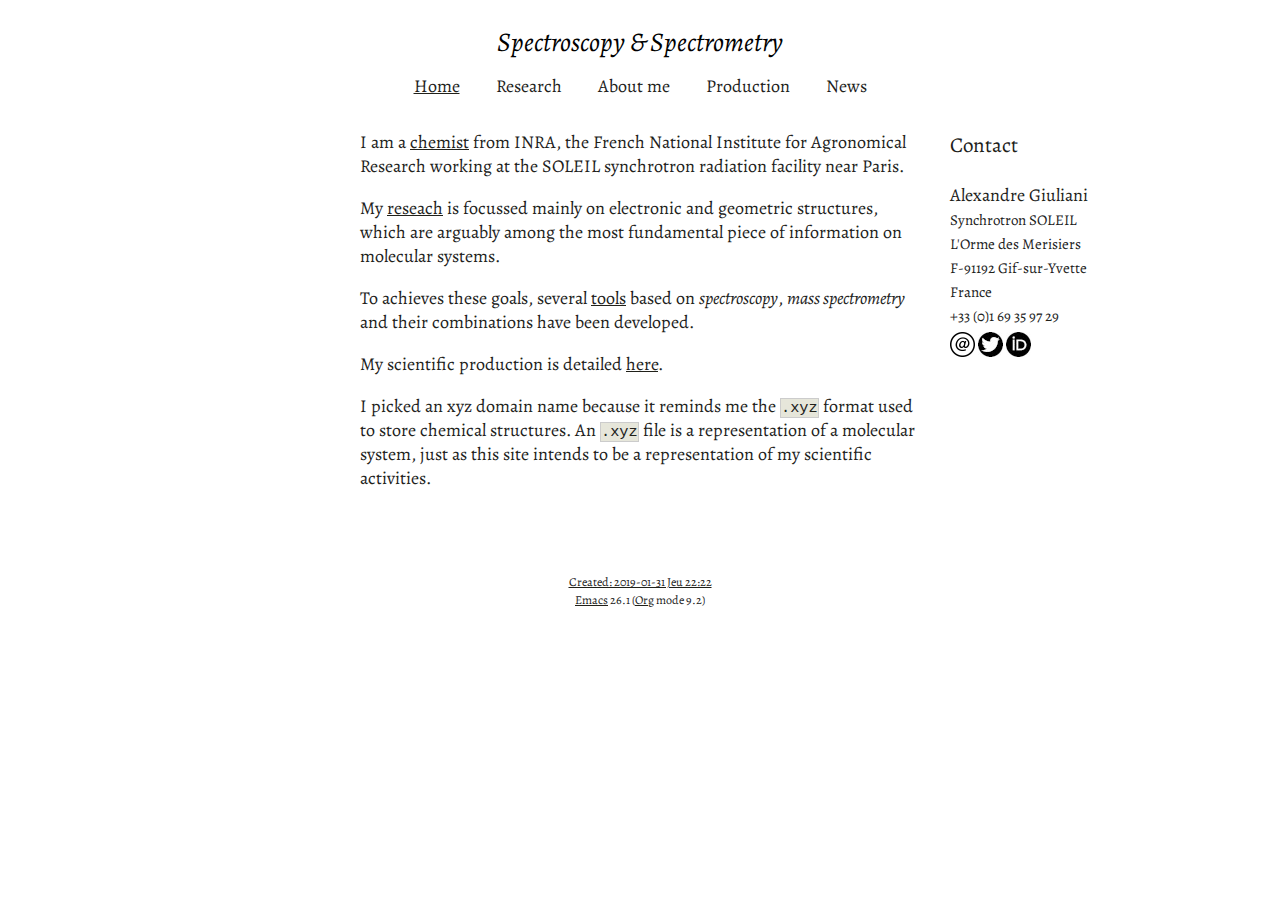
==== index.html @ e2ff7695 "bug fixed in navbar" ====
<!DOCTYPE html>
<html lang="en">
<head>
<!-- 2019-01-31 Jeu 22:22 -->
<meta charset="utf-8">
<meta name="viewport" content="width=device-width, initial-scale=1">
<title>Alexandre Giuliani</title>
<meta name="generator" content="Org mode">
<style type="text/css">
 <!--/*--><![CDATA[/*><!--*/
  .title  { text-align: center;
             margin-bottom: .2em; }
  .subtitle { text-align: center;
              font-size: medium;
              font-weight: bold;
              margin-top:0; }
  .todo   { font-family: monospace; color: red; }
  .done   { font-family: monospace; color: green; }
  .priority { font-family: monospace; color: orange; }
  .tag    { background-color: #eee; font-family: monospace;
            padding: 2px; font-size: 80%; font-weight: normal; }
  .timestamp { color: #bebebe; }
  .timestamp-kwd { color: #5f9ea0; }
  .org-right  { margin-left: auto; margin-right: 0px;  text-align: right; }
  .org-left   { margin-left: 0px;  margin-right: auto; text-align: left; }
  .org-center { margin-left: auto; margin-right: auto; text-align: center; }
  .underline { text-decoration: underline; }
  #postamble p, #preamble p { font-size: 90%; margin: .2em; }
  p.verse { margin-left: 3%; }
  pre {
    border: 1px solid #ccc;
    box-shadow: 3px 3px 3px #eee;
    padding: 8pt;
    font-family: monospace;
    overflow: auto;
    margin: 1.2em;
  }
  pre.src {
    position: relative;
    overflow: visible;
    padding-top: 1.2em;
  }
  pre.src:before {
    display: none;
    position: absolute;
    background-color: white;
    top: -10px;
    right: 10px;
    padding: 3px;
    border: 1px solid black;
  }
  pre.src:hover:before { display: inline;}
  /* Languages per Org manual */
  pre.src-asymptote:before { content: 'Asymptote'; }
  pre.src-awk:before { content: 'Awk'; }
  pre.src-C:before { content: 'C'; }
  /* pre.src-C++ doesn't work in CSS */
  pre.src-clojure:before { content: 'Clojure'; }
  pre.src-css:before { content: 'CSS'; }
  pre.src-D:before { content: 'D'; }
  pre.src-ditaa:before { content: 'ditaa'; }
  pre.src-dot:before { content: 'Graphviz'; }
  pre.src-calc:before { content: 'Emacs Calc'; }
  pre.src-emacs-lisp:before { content: 'Emacs Lisp'; }
  pre.src-fortran:before { content: 'Fortran'; }
  pre.src-gnuplot:before { content: 'gnuplot'; }
  pre.src-haskell:before { content: 'Haskell'; }
  pre.src-hledger:before { content: 'hledger'; }
  pre.src-java:before { content: 'Java'; }
  pre.src-js:before { content: 'Javascript'; }
  pre.src-latex:before { content: 'LaTeX'; }
  pre.src-ledger:before { content: 'Ledger'; }
  pre.src-lisp:before { content: 'Lisp'; }
  pre.src-lilypond:before { content: 'Lilypond'; }
  pre.src-lua:before { content: 'Lua'; }
  pre.src-matlab:before { content: 'MATLAB'; }
  pre.src-mscgen:before { content: 'Mscgen'; }
  pre.src-ocaml:before { content: 'Objective Caml'; }
  pre.src-octave:before { content: 'Octave'; }
  pre.src-org:before { content: 'Org mode'; }
  pre.src-oz:before { content: 'OZ'; }
  pre.src-plantuml:before { content: 'Plantuml'; }
  pre.src-processing:before { content: 'Processing.js'; }
  pre.src-python:before { content: 'Python'; }
  pre.src-R:before { content: 'R'; }
  pre.src-ruby:before { content: 'Ruby'; }
  pre.src-sass:before { content: 'Sass'; }
  pre.src-scheme:before { content: 'Scheme'; }
  pre.src-screen:before { content: 'Gnu Screen'; }
  pre.src-sed:before { content: 'Sed'; }
  pre.src-sh:before { content: 'shell'; }
  pre.src-sql:before { content: 'SQL'; }
  pre.src-sqlite:before { content: 'SQLite'; }
  /* additional languages in org.el's org-babel-load-languages alist */
  pre.src-forth:before { content: 'Forth'; }
  pre.src-io:before { content: 'IO'; }
  pre.src-J:before { content: 'J'; }
  pre.src-makefile:before { content: 'Makefile'; }
  pre.src-maxima:before { content: 'Maxima'; }
  pre.src-perl:before { content: 'Perl'; }
  pre.src-picolisp:before { content: 'Pico Lisp'; }
  pre.src-scala:before { content: 'Scala'; }
  pre.src-shell:before { content: 'Shell Script'; }
  pre.src-ebnf2ps:before { content: 'ebfn2ps'; }
  /* additional language identifiers per "defun org-babel-execute"
       in ob-*.el */
  pre.src-cpp:before  { content: 'C++'; }
  pre.src-abc:before  { content: 'ABC'; }
  pre.src-coq:before  { content: 'Coq'; }
  pre.src-groovy:before  { content: 'Groovy'; }
  /* additional language identifiers from org-babel-shell-names in
     ob-shell.el: ob-shell is the only babel language using a lambda to put
     the execution function name together. */
  pre.src-bash:before  { content: 'bash'; }
  pre.src-csh:before  { content: 'csh'; }
  pre.src-ash:before  { content: 'ash'; }
  pre.src-dash:before  { content: 'dash'; }
  pre.src-ksh:before  { content: 'ksh'; }
  pre.src-mksh:before  { content: 'mksh'; }
  pre.src-posh:before  { content: 'posh'; }
  /* Additional Emacs modes also supported by the LaTeX listings package */
  pre.src-ada:before { content: 'Ada'; }
  pre.src-asm:before { content: 'Assembler'; }
  pre.src-caml:before { content: 'Caml'; }
  pre.src-delphi:before { content: 'Delphi'; }
  pre.src-html:before { content: 'HTML'; }
  pre.src-idl:before { content: 'IDL'; }
  pre.src-mercury:before { content: 'Mercury'; }
  pre.src-metapost:before { content: 'MetaPost'; }
  pre.src-modula-2:before { content: 'Modula-2'; }
  pre.src-pascal:before { content: 'Pascal'; }
  pre.src-ps:before { content: 'PostScript'; }
  pre.src-prolog:before { content: 'Prolog'; }
  pre.src-simula:before { content: 'Simula'; }
  pre.src-tcl:before { content: 'tcl'; }
  pre.src-tex:before { content: 'TeX'; }
  pre.src-plain-tex:before { content: 'Plain TeX'; }
  pre.src-verilog:before { content: 'Verilog'; }
  pre.src-vhdl:before { content: 'VHDL'; }
  pre.src-xml:before { content: 'XML'; }
  pre.src-nxml:before { content: 'XML'; }
  /* add a generic configuration mode; LaTeX export needs an additional
     (add-to-list 'org-latex-listings-langs '(conf " ")) in .emacs */
  pre.src-conf:before { content: 'Configuration File'; }

  table { border-collapse:collapse; }
  caption.t-above { caption-side: top; }
  caption.t-bottom { caption-side: bottom; }
  td, th { vertical-align:top;  }
  th.org-right  { text-align: center;  }
  th.org-left   { text-align: center;   }
  th.org-center { text-align: center; }
  td.org-right  { text-align: right;  }
  td.org-left   { text-align: left;   }
  td.org-center { text-align: center; }
  dt { font-weight: bold; }
  .footpara { display: inline; }
  .footdef  { margin-bottom: 1em; }
  .figure { padding: 1em; }
  .figure p { text-align: center; }
  .equation-container {
    display: table;
    text-align: center;
    width: 100%;
  }
  .equation {
    vertical-align: middle;
  }
  .equation-label {
    display: table-cell;
    text-align: right;
    vertical-align: middle;
  }
  .inlinetask {
    padding: 10px;
    border: 2px solid gray;
    margin: 10px;
    background: #ffffcc;
  }
  #org-div-home-and-up
   { text-align: right; font-size: 70%; white-space: nowrap; }
  textarea { overflow-x: auto; }
  .linenr { font-size: smaller }
  .code-highlighted { background-color: #ffff00; }
  .org-info-js_info-navigation { border-style: none; }
  #org-info-js_console-label
    { font-size: 10px; font-weight: bold; white-space: nowrap; }
  .org-info-js_search-highlight
    { background-color: #ffff00; color: #000000; font-weight: bold; }
  .org-svg { width: 90%; }
  /*]]>*/-->
</style>
<link rel="icon" type="image/png" href="img/favicon-32x32.png" sizes="32x32" />
<script src='https://ajax.googleapis.com/ajax/libs/jquery/2.2.0/jquery.min.js'></script>
<script src='js/blog.js'></script>
<link rel='stylesheet' type='text/css' href='css/style.css'>
<script async src="https://www.googletagmanager.com/gtag/js?id=UA-132913317-1"></script>
<script>
window.dataLayer = window.dataLayer || [];
function gtag(){dataLayer.push(arguments);}
gtag('js', new Date());
gtag('config', 'UA-132913317-1');
</script>
<script type="text/javascript">
/*
@licstart  The following is the entire license notice for the
JavaScript code in this tag.

Copyright (C) 2012-2019 Free Software Foundation, Inc.

The JavaScript code in this tag is free software: you can
redistribute it and/or modify it under the terms of the GNU
General Public License (GNU GPL) as published by the Free Software
Foundation, either version 3 of the License, or (at your option)
any later version.  The code is distributed WITHOUT ANY WARRANTY;
without even the implied warranty of MERCHANTABILITY or FITNESS
FOR A PARTICULAR PURPOSE.  See the GNU GPL for more details.

As additional permission under GNU GPL version 3 section 7, you
may distribute non-source (e.g., minimized or compacted) forms of
that code without the copy of the GNU GPL normally required by
section 4, provided you include this license notice and a URL
through which recipients can access the Corresponding Source.


@licend  The above is the entire license notice
for the JavaScript code in this tag.
*/
<!--/*--><![CDATA[/*><!--*/
 function CodeHighlightOn(elem, id)
 {
   var target = document.getElementById(id);
   if(null != target) {
     elem.cacheClassElem = elem.className;
     elem.cacheClassTarget = target.className;
     target.className = "code-highlighted";
     elem.className   = "code-highlighted";
   }
 }
 function CodeHighlightOff(elem, id)
 {
   var target = document.getElementById(id);
   if(elem.cacheClassElem)
     elem.className = elem.cacheClassElem;
   if(elem.cacheClassTarget)
     target.className = elem.cacheClassTarget;
 }
/*]]>*///-->
</script>
</head>
<body>
<div id="content">
<h1 class="title">Alexandre Giuliani
<br>
<span class="subtitle">Spectroscopy &amp; Spectrometry</span>
</h1>
<div class="navbar">
  <ul>
    <li class="dropdown">
       <a class="active" href="https://agiuliani.xyz/index.html"
class="drobtn">Home</a>
       <div class="dropdown-content">
       </div>
    </li>
    <li class="dropdown">
       <a href="https://agiuliani.xyz/research.html"
class="drobtn">Research</a>
       <div class="dropdown-content">
          <a href="#sec:interplay">Electronic structure</a>
	  <a href="#sec:noncov">Non covalent interactions</a>
	  <a href="#sec:structchem">Structural chemistry </a>
	  <a href="https://agiuliani.xyz/tools.html">Tools</a>
       </div>
    </li>
    <li class="dropdown">
       <a href="https://agiuliani.xyz/about.html"
class="drobtn">About me</a>
       <div class="dropdown-content">
       </div>
    </li>
    <li class="dropdown">
       <a href="https://agiuliani.xyz/production.html"
class="drobtn">Production</a>
       <div class="dropdown-content">
       <a href="#sec:publications">Publications</a>
       <a href="#sec:proceedings">Proceedings</a>
       <a href="#sec:patents">Patents </a>
       <a href="#sec:chapters">Book chapters </a>
       <a href="#sec:oral_comm">Oral communications </a>
       <a href="#sec:posters">Posters </a>
       <a href="#sec:outreach">Outreach </a>
       </div>
    </li>
    <li class="dropdown">
       <a href="https://agiuliani.xyz/news.html"
class="drobtn">News</a>
       <div class="dropdown-content">
       </div>
    </li>
  </ul>
</div>


<p>
I am a <a href="https://agiuliani.xyz/about.html">chemist</a> from INRA, the French National Institute for Agronomical Research working at the SOLEIL synchrotron radiation facility near Paris. 
</p>


<p>
My <a href="https://agiuliani.xyz/research.html">reseach</a> is focussed mainly on electronic and geometric structures, which are arguably among the most fundamental piece of information on molecular systems.
</p>

<p>
To achieves these goals, several <a href="https://agiuliani.xyz/research.html#sec:newtools">tools</a> based on <i>spectroscopy</i>, <i>mass spectrometry</i> and their combinations have been developed.
</p>

<p>
My scientific production is detailed <a href="https://agiuliani.xyz/production.html">here</a>.
</p>

<p>
I picked an xyz domain name because it reminds me the <code>.xyz</code> format used to store chemical structures. An <code>.xyz</code> file is a representation of a molecular system, just as this site intends to be a representation of my scientific activities.
</p>

<p>
<br>
<br>
</p>
<div class="contact">
<h3> Contact </h3>
<h4>Alexandre Giuliani<br>
<small>
Synchrotron SOLEIL <br>
L'Orme  des  Merisiers <br> 
F-91192 Gif-sur-Yvette <br> 
France <br>
+33 (0)1 69 35 97 29 <br> 
<a  href="mailto:alexandre.giuliani@synchrotron-soleil.fr"><img align="middle" src="img/logo_at_small.png"></a> 
<a  href="https://twitter.com/ajgiuliani"><img align="middle" src="img/logo_twitter_small.jpg"></a>
<a href="https://orcid.org/0000-0003-1710-4933"><img align="middle" src="img/orcid_logo_small.jpg"</a>
<br>
</small>
</h4>
</div">
</div>
<div id="postamble" class="status">
<p class="date">Created: 2019-01-31 Jeu 22:22</p>
<p class="creator"><a href="https://www.gnu.org/software/emacs/">Emacs</a> 26.1 (<a href="https://orgmode.org">Org</a> mode 9.2)</p>
<p class="validation"><a href="http://validator.w3.org/check?uri=referer">Validate</a></p>
</div>
</body>
</html>
---- css/style.css ----
@import url("https://fonts.googleapis.com/css?family=Alegreya+SC|Alegreya:400,400i,700|Cousine");
html {
  padding: 0;
  margin: 0; 
}
body {
  margin: 0;
  padding: 0;
  font-family: "Alegreya", serif;
  font-size: 18px;
  color: #21211a;
  background-color: white;
/*  text-align: justify; */

}

/* Navigation bar */

.navbar ul {
    list-style-type: none;
    text-align: center;
    margin: 0;
    padding: 0;
    overflow: hidden;
/*    border: 1px solid #e7e7e7;
    background-color: #f3f3f3;  */
}

.navbar li {
/*    float: left;  */
    display:inline;
}

.navbar li a, .droptn {
    display: inline-block;
/*    color: #666;  */
    text-align: center;
    padding: 14px 16px;
    text-decoration: none;
}

.navbar li a:hover, .dropdown:hover .dropbtn {
/*  background-color: #ddd;  */
}

.navbar li.dropdown {
  display: inline-block;
}

.navbar .dropdown-content {
  display: none;
  position: absolute;
 /* background-color: #f9f9f9;  */
  background-color: white;
  min-width: 160px;
  box-shadow: 0px 8px 16px 0px rgba(0,0,0,0.2);
  z-index: 1;
}

.navbar .dropdown-content a {
  color: black;
  padding: 12px 16px;
  text-decoration: none;
  display: block;
  text-align: left;
}

.navbar .dropdown-content a:hover:not(.active) {
/*    background-color: #f1f1f1;  */
}

.navbar .dropdown:hover .dropdown-content {
  display: block;
}

.navbar li a.active, .dropbtn {
/*    background-color: #ddd;  */
    text-decoration: underline;

}

/*
@media screen and (max-width: 600px) {
  ul.navbar li.left, 
  ul.topnav li {float: none;}
}
*/

}
@media screen and (min-width: 530px) {
  body {
    font-size: 21px;
  }
}
section {
  margin-top: 1em;
}
section p {
  margin: 0.15em 0;
}
section p + p {
  text-indent: 1.5em;
}

h1,
h2,
h3,
h4 {
  font-weight: normal;
}

h2.footnotes {
  font-family: "Alegreya SC";
  font-size: 100%;
  border-bottom: none;
  border-top: 2px solid #808080;
}

.todo {
  color: #00f;
}

.timestamp {
  color: #b0b09a;
}

header {
    padding: 20px;
    margin: 10px;
}

.blogcategory h2 {
  border-bottom: 2px solid #d7d7cd;
  margin-bottom: 0.5em;
}
.blogcategory ul {
  list-style-type: none;
  padding-left: 0;
  margin-left: 2.5em;
  text-indent: -2.5em;
}
.blogcategory h3 {
  font-size: 1em;
  padding: 0;
  margin: 0;
}
.todo,
.done {
  margin-right: 0.3em;
  border: 1px solid #b0b09a;
  padding: 2px;
}
.todo {
  color: #00f;
}
.timestamp {
  color: #b0b09a;
}
header {
  margin: 10px;
}
a {
  color: #21211a;
  -webkit-transition: 0.3s;
  -moz-transition: 0.3s;
  -ms-transition: 0.3s;
  -o-transition: 0.3s;
  transition: 0.3s;
}
a:hover {
/*  background-color: #d3d3a8; */
/*    background-color: #00BFFF; */
}
#content {
    margin: auto;
    margin-bottom: 1.5em;
    padding: 0 0.5em;
}

#postamble {
    margin: auto;
    margin-bottom: 1.5em;
    padding: 0 0.5em;
    font-size: 75%;
    text-align: center;
}

/*
#postamble .author {
    text-align: center;
}

#postamble .date {
    text-align: center;
}
*/

#postamble .validation {
    display:none;
}
/*
#copyright a{
    color:#2980B9;
    text-decoration:none}

#copyright .rst-current-version{
    padding:12px;
    background-color:#272525;
    display:block;
    text-align:right;
    font-size:90%;
    cursor:pointer;
    color:#27AE60;
    *zoom:1}
 */

@media screen and (min-width: 460px) {
  #content,
  #postamble {
    padding: 0 2em;
  }
}
@media screen and (min-width: 530px) {
  #content,
  #postamble {
    max-width: 560px;
  }
}


#table-of-contents a {
  text-decoration: none;
  font-family: "Alegreya SC", "Alegreya", serif;
}
#table-of-contents ul {
/*  list-style-type: none;  */
  list-style-type: none;
  padding-left: 0;
}
pre,
code {
  font-family: "Cousine", monospace;
}
pre {
  font-size: 60%;
  background-color: #fff;
  padding: 3pt;
  margin: 1.2em 0em;
}
@media screen and (min-width: 460px) {
  pre {
    margin: 1.2em -2.3em;
  }
}
code {
  font-size: 85%;
  background-color: #e6e6da;
  border: 1px solid #ccc;
}
table {
      border-collapse: collapse;
      width: 100%;
  /* margin: auto;
  margin-top: 1em;
  margin-bottom: 1em; */
}
table + table {
  margin-top: 2em;
}
th,
td {
  padding: 0 0.25em;
}
tr:nth-child(odd) {
/*  background-color: #f2f2f2; */
}
th {
/*  background-color: #dadada;  */
  background-color: white;
  padding: 0.3em 0;
  border-bottom: 2px solid;
  border-top: 2px solid;
}
.underline {
  font-family: "Alegreya SC", sans-serif;
  text-transform: lowercase;
  letter-spacing: 0.5px;
  text-decoration: none;
}
#preamble {
    background-color: white;
    margin: 0px;
}
.subtitle {
  font-style: italic;
  font-weight: normal;
  font-size: 100%;
  margin: 0;
}
#preamble {
/*  background-color: #e3e3c7;  */
  background-color: white;
}
#head {
  margin: auto;
  font-family: "Alegreya SC", sans-serif;
}
#head a {
  text-decoration: none;
}
@media screen and (min-width: 530px) {
  #head {
    max-width: 560px;
  }
}
#head >h1 {
  font-size: 120%;
  font-weight: normal;
  display: inline;
}
#head >ul {
  display: inline;
  list-style-type: none; 
  list-style-type: none;
  margin: 0;
  padding: 0;
}
#head >ul li {
  display: inline;
  padding-right: 10px;
}
sup {
  vertical-align: baseline;
  position: relative;
  top: -0.4em;
}

.footref::before,
.footnum::before {
  content: "[";
}
.footref::after,
.footnum::after {
  content: "]";
}

/*  contact */
.contact {
/*    text-align: center;  */
    /*    display: none;  */
    margin: 0;
    padding: 0;
    position: absolute;
    left: calc(50% + 560px / 2 + 30px);
/*    width: 238px;  */
    width: 275px;
    text-indent: 0;
    font-size: 100%;
    top: 110px;
}
.contact figure {
  padding: 0;
  margin: 0;
}
.contact img {
  max-width: sidenote-width;
/*  width: 100%; */
  height: auto;
}
.contact p.footpara:not(:first-child) {
  display: block;
}
@media screen and (min-width: 900px) {
  #content.has-contact #contact{
      display: none;
  }
  #content.has-contact {
    position: relative;
/*    left: 13%;  */
    text-align: justify;
  }
}

@media screen and (min-width: 1150px) {
  #content.has-contact {
    left: 0;
  }
}

/* Side notes */
.sidenote {
  display: none;
  position: absolute;
  left: calc(50% + 560px / 2 + 30px);
/*  width: 238px;  */
  width: 275px;
  text-indent: 0;
  font-size: 70%;
}
.sidenote figure {
  padding: 0;
  margin: 0;
}
.sidenote img {
  max-width: sidenote-width;
  width: 100%;
  height: auto;
}
.sidenote p.footpara:not(:first-child) {
  display: block;
}
@media screen and (min-width: 900px) {
  #content.has-sidenotes #footnotes {
    display: none;
  }
  #content.has-sidenotes .sidenote {
    display: inline;
  }
  #content.has-sidenotes {
    position: relative;
    left: -13%;
    text-align: justify;
  }
}

@media screen and (min-width: 1150px) {
  #content.has-sidenotes {
    left: 0;
  }
}

.figure-number {
  display: none;
}

.img {
    display: inline;
    vertical-align: bottom;
}


.title {
    font-size: 100%;
    font-weight: bold; 
    margin: 0px;
    color: white;
}
.subtitle {
    color: black;
    font-style: italic;
    font-weight: normal;  
    font-size: 150%;
    margin: 0;
/*  border-bottom: 1px solid #999999;  */
  margin-bottom: 0.5em; 
}
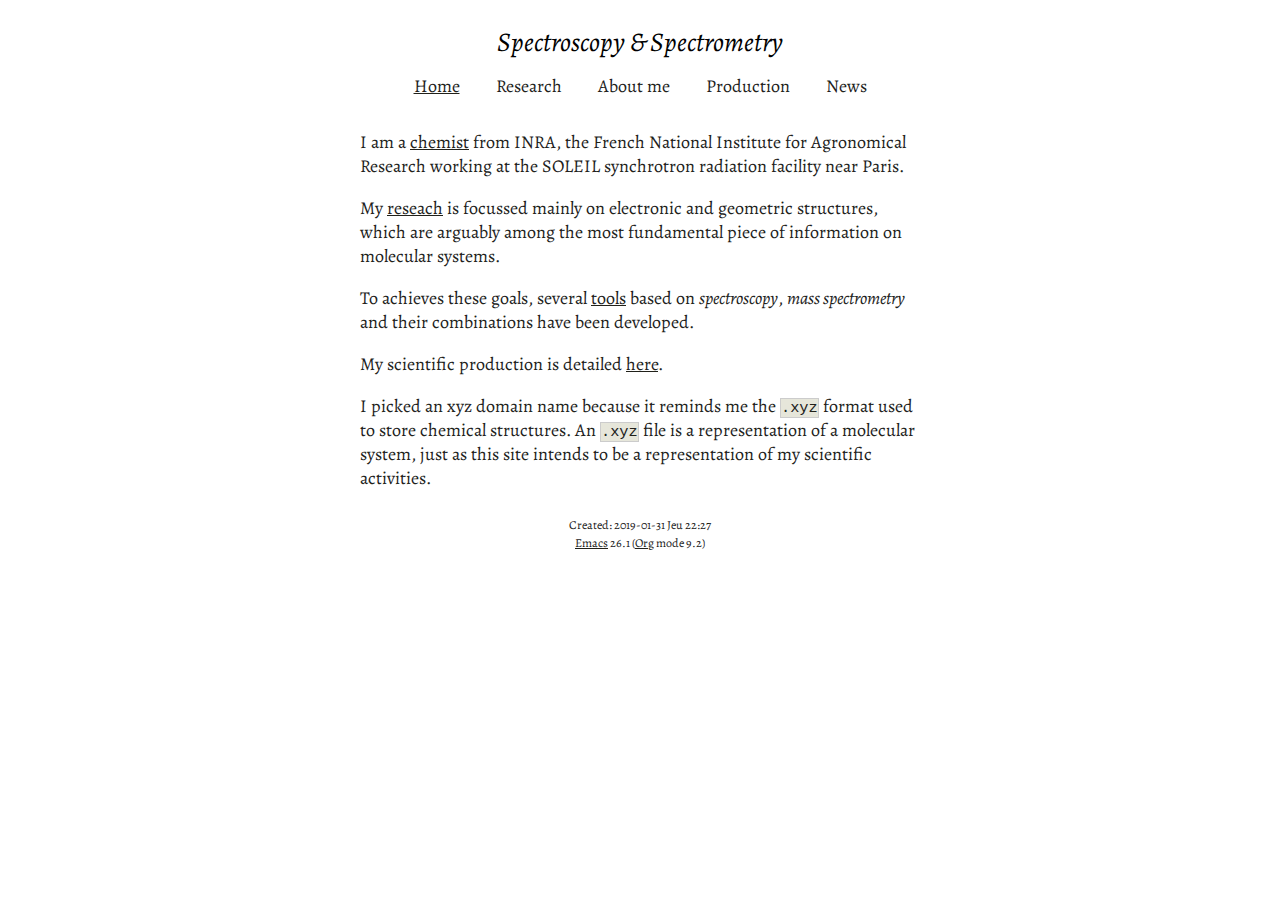
==== commit c92a14e4: "updated navbar" ====
--- a/index.html
+++ b/index.html
@@ -1,7 +1,7 @@
 <!DOCTYPE html>
 <html lang="en">
 <head>
-<!-- 2019-01-31 Jeu 22:22 -->
+<!-- 2019-01-31 Jeu 22:27 -->
 <meta charset="utf-8">
 <meta name="viewport" content="width=device-width, initial-scale=1">
 <title>Alexandre Giuliani</title>
@@ -266,9 +266,9 @@
        <a href="https://agiuliani.xyz/research.html"
 class="drobtn">Research</a>
        <div class="dropdown-content">
-          <a href="#sec:interplay">Electronic structure</a>
-	  <a href="#sec:noncov">Non covalent interactions</a>
-	  <a href="#sec:structchem">Structural chemistry </a>
+          <a href="https://agiuliani.xyz/research.html#sec:interplay">Electronic structure</a>
+	  <a href="https://agiuliani.xyz/research.html#sec:noncov">Non covalent interactions</a>
+	  <a href="https://agiuliani.xyz/research.html#sec:structchem">Structural chemistry </a>
 	  <a href="https://agiuliani.xyz/tools.html">Tools</a>
        </div>
     </li>
@@ -282,13 +282,13 @@
        <a href="https://agiuliani.xyz/production.html"
 class="drobtn">Production</a>
        <div class="dropdown-content">
-       <a href="#sec:publications">Publications</a>
-       <a href="#sec:proceedings">Proceedings</a>
-       <a href="#sec:patents">Patents </a>
-       <a href="#sec:chapters">Book chapters </a>
-       <a href="#sec:oral_comm">Oral communications </a>
-       <a href="#sec:posters">Posters </a>
-       <a href="#sec:outreach">Outreach </a>
+       <a href="https://agiuliani.xyz/production.html#sec:publications">Publications</a>
+       <a href="https://agiuliani.xyz/production.html#sec:proceedings">Proceedings</a>
+       <a href="https://agiuliani.xyz/production.html#sec:patents">Patents </a>
+       <a href="https://agiuliani.xyz/production.html#sec:chapters">Book chapters </a>
+       <a href="https://agiuliani.xyz/production.html#sec:oral_comm">Oral communications </a>
+       <a href="https://agiuliani.xyz/production.html#sec:posters">Posters </a>
+       <a href="https://agiuliani.xyz/production.html#sec:outreach">Outreach </a>
        </div>
     </li>
     <li class="dropdown">
@@ -321,30 +321,9 @@
 <p>
 I picked an xyz domain name because it reminds me the <code>.xyz</code> format used to store chemical structures. An <code>.xyz</code> file is a representation of a molecular system, just as this site intends to be a representation of my scientific activities.
 </p>
-
-<p>
-<br>
-<br>
-</p>
-<div class="contact">
-<h3> Contact </h3>
-<h4>Alexandre Giuliani<br>
-<small>
-Synchrotron SOLEIL <br>
-L'Orme  des  Merisiers <br> 
-F-91192 Gif-sur-Yvette <br> 
-France <br>
-+33 (0)1 69 35 97 29 <br> 
-<a  href="mailto:alexandre.giuliani@synchrotron-soleil.fr"><img align="middle" src="img/logo_at_small.png"></a> 
-<a  href="https://twitter.com/ajgiuliani"><img align="middle" src="img/logo_twitter_small.jpg"></a>
-<a href="https://orcid.org/0000-0003-1710-4933"><img align="middle" src="img/orcid_logo_small.jpg"</a>
-<br>
-</small>
-</h4>
-</div">
 </div>
 <div id="postamble" class="status">
-<p class="date">Created: 2019-01-31 Jeu 22:22</p>
+<p class="date">Created: 2019-01-31 Jeu 22:27</p>
 <p class="creator"><a href="https://www.gnu.org/software/emacs/">Emacs</a> 26.1 (<a href="https://orgmode.org">Org</a> mode 9.2)</p>
 <p class="validation"><a href="http://validator.w3.org/check?uri=referer">Validate</a></p>
 </div>
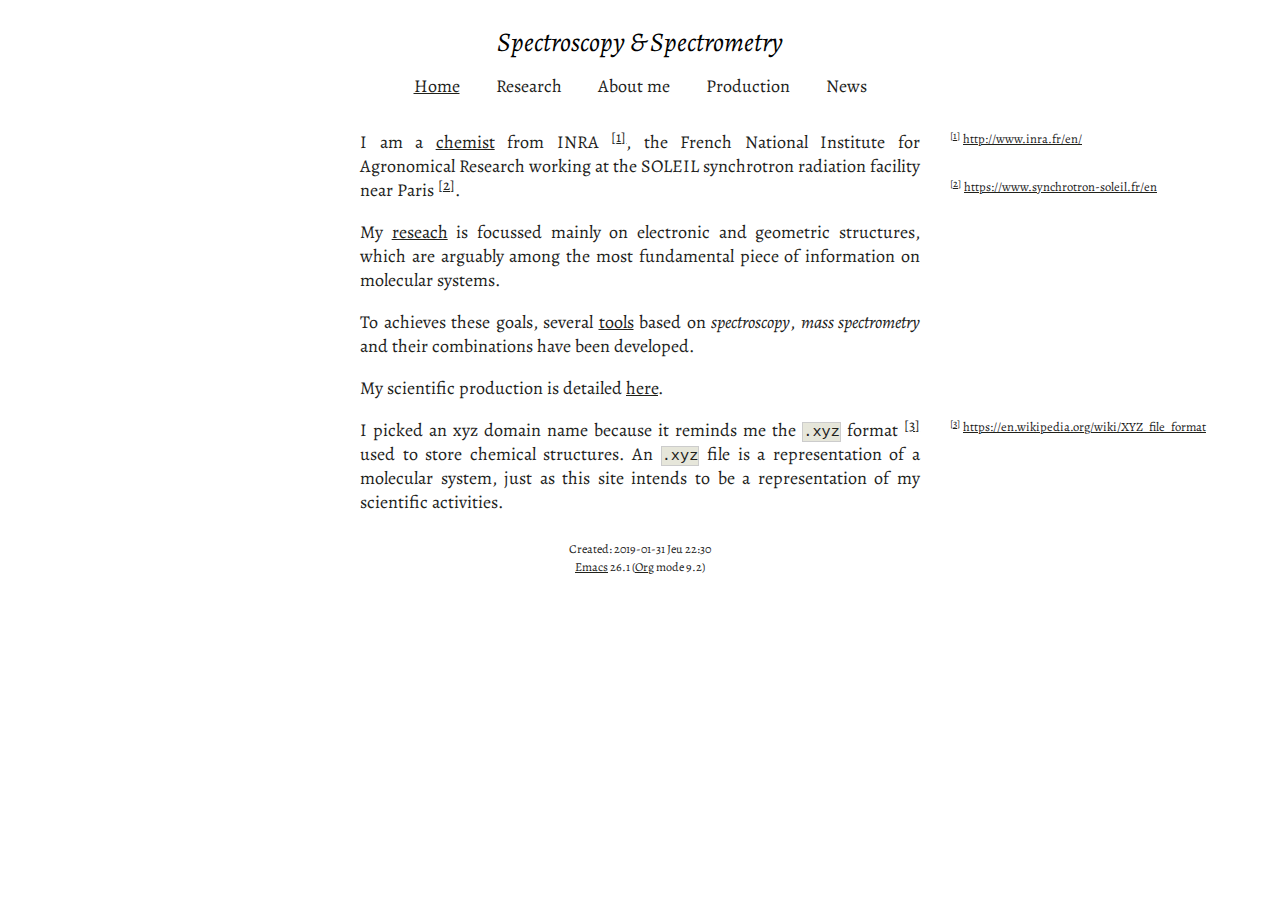
==== commit b4e898f7: "resettgin footnotes" ====
--- a/index.html
+++ b/index.html
@@ -1,7 +1,7 @@
 <!DOCTYPE html>
 <html lang="en">
 <head>
-<!-- 2019-01-31 Jeu 22:27 -->
+<!-- 2019-01-31 Jeu 22:30 -->
 <meta charset="utf-8">
 <meta name="viewport" content="width=device-width, initial-scale=1">
 <title>Alexandre Giuliani</title>
@@ -302,7 +302,7 @@
 
 
 <p>
-I am a <a href="https://agiuliani.xyz/about.html">chemist</a> from INRA, the French National Institute for Agronomical Research working at the SOLEIL synchrotron radiation facility near Paris. 
+I am a <a href="https://agiuliani.xyz/about.html">chemist</a> from INRA <sup><a id="fnr.1" class="footref" href="#fn.1">1</a></sup>, the French National Institute for Agronomical Research working at the SOLEIL synchrotron radiation facility near Paris <sup><a id="fnr.2" class="footref" href="#fn.2">2</a></sup>. 
 </p>
 
 
@@ -319,11 +319,29 @@
 </p>
 
 <p>
-I picked an xyz domain name because it reminds me the <code>.xyz</code> format used to store chemical structures. An <code>.xyz</code> file is a representation of a molecular system, just as this site intends to be a representation of my scientific activities.
-</p>
+I picked an xyz domain name because it reminds me the <code>.xyz</code> format <sup><a id="fnr.3" class="footref" href="#fn.3">3</a></sup> used to store chemical structures. An <code>.xyz</code> file is a representation of a molecular system, just as this site intends to be a representation of my scientific activities.
+</p>
+<div id="footnotes">
+<h2 class="footnotes">Footnotes: </h2>
+<div id="text-footnotes">
+
+<div class="footdef"><sup><a id="fn.1" class="footnum" href="#fnr.1">1</a></sup> <div class="footpara"><p class="footpara">
+<a href="http://www.inra.fr/en/">http://www.inra.fr/en/</a>
+</p></div></div>
+
+<div class="footdef"><sup><a id="fn.2" class="footnum" href="#fnr.2">2</a></sup> <div class="footpara"><p class="footpara">
+<a href="https://www.synchrotron-soleil.fr/en">https://www.synchrotron-soleil.fr/en</a>
+</p></div></div>
+
+<div class="footdef"><sup><a id="fn.3" class="footnum" href="#fnr.3">3</a></sup> <div class="footpara"><p class="footpara">
+<a href="https://en.wikipedia.org/wiki/XYZ_file_format">https://en.wikipedia.org/wiki/XYZ_file_format</a>
+</p></div></div>
+
+
 </div>
+</div></div>
 <div id="postamble" class="status">
-<p class="date">Created: 2019-01-31 Jeu 22:27</p>
+<p class="date">Created: 2019-01-31 Jeu 22:30</p>
 <p class="creator"><a href="https://www.gnu.org/software/emacs/">Emacs</a> 26.1 (<a href="https://orgmode.org">Org</a> mode 9.2)</p>
 <p class="validation"><a href="http://validator.w3.org/check?uri=referer">Validate</a></p>
 </div>
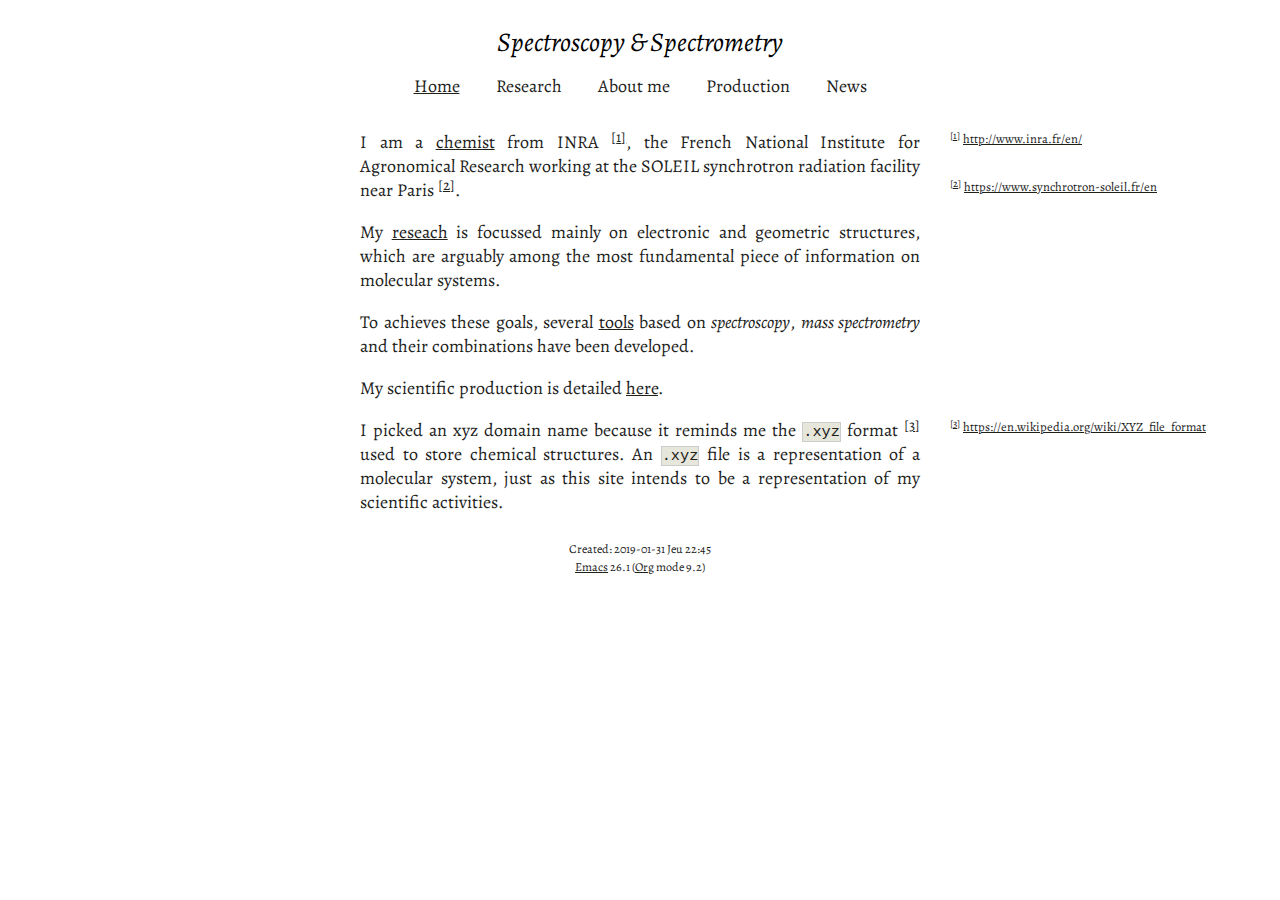
==== commit c31a94b1: "updated navbar" ====
--- a/index.html
+++ b/index.html
@@ -1,7 +1,7 @@
 <!DOCTYPE html>
 <html lang="en">
 <head>
-<!-- 2019-01-31 Jeu 22:30 -->
+<!-- 2019-01-31 Jeu 22:45 -->
 <meta charset="utf-8">
 <meta name="viewport" content="width=device-width, initial-scale=1">
 <title>Alexandre Giuliani</title>
@@ -270,6 +270,7 @@
 	  <a href="https://agiuliani.xyz/research.html#sec:noncov">Non covalent interactions</a>
 	  <a href="https://agiuliani.xyz/research.html#sec:structchem">Structural chemistry </a>
 	  <a href="https://agiuliani.xyz/tools.html">Tools</a>
+	  <a href="https://agiuilani.xyz/colleagues.html">Colleagues</a>
        </div>
     </li>
     <li class="dropdown">
@@ -341,7 +342,7 @@
 </div>
 </div></div>
 <div id="postamble" class="status">
-<p class="date">Created: 2019-01-31 Jeu 22:30</p>
+<p class="date">Created: 2019-01-31 Jeu 22:45</p>
 <p class="creator"><a href="https://www.gnu.org/software/emacs/">Emacs</a> 26.1 (<a href="https://orgmode.org">Org</a> mode 9.2)</p>
 <p class="validation"><a href="http://validator.w3.org/check?uri=referer">Validate</a></p>
 </div>
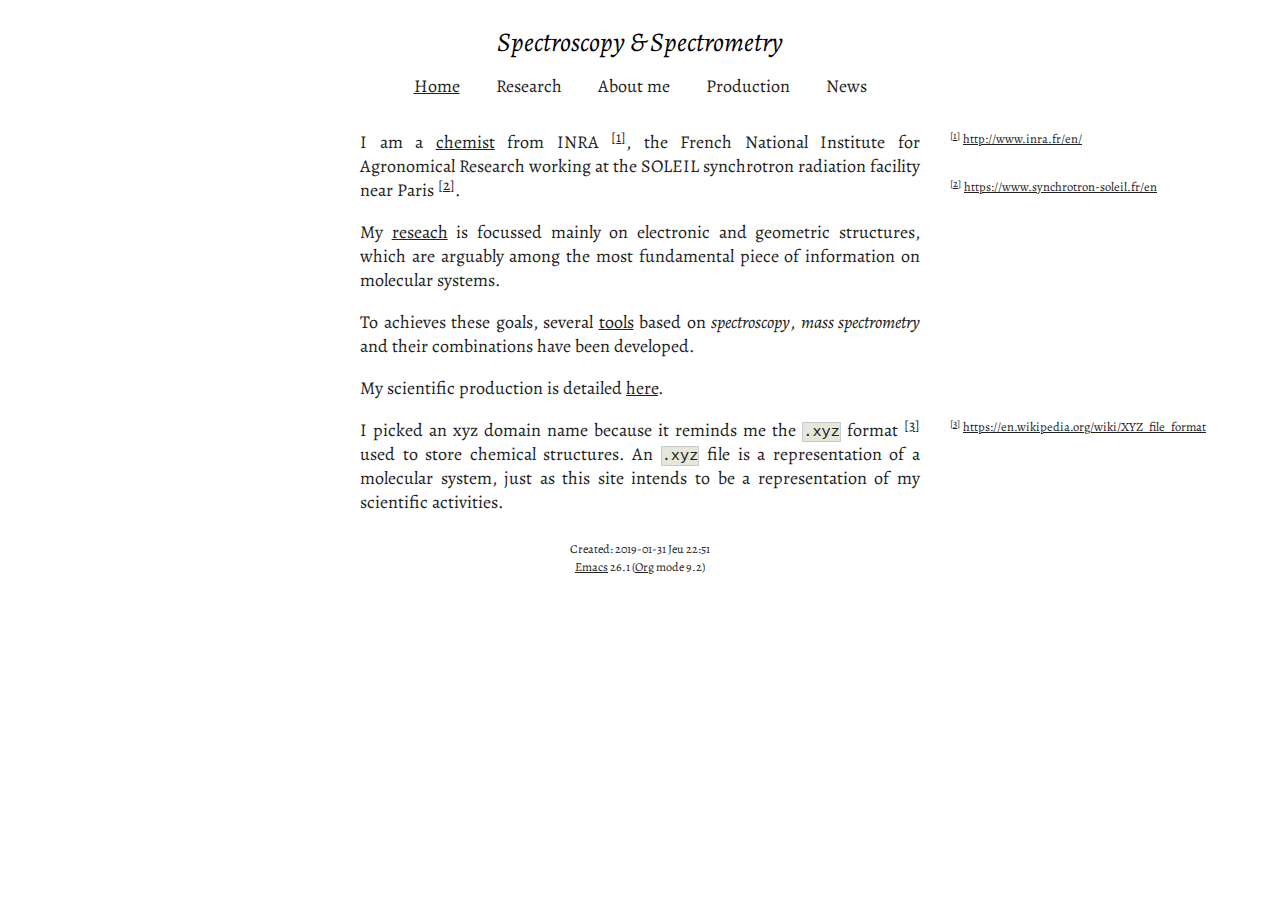
==== commit be1c09f5: "updating link to colleagues." ====
--- a/index.html
+++ b/index.html
@@ -1,7 +1,7 @@
 <!DOCTYPE html>
 <html lang="en">
 <head>
-<!-- 2019-01-31 Jeu 22:45 -->
+<!-- 2019-01-31 Jeu 22:51 -->
 <meta charset="utf-8">
 <meta name="viewport" content="width=device-width, initial-scale=1">
 <title>Alexandre Giuliani</title>
@@ -342,7 +342,7 @@
 </div>
 </div></div>
 <div id="postamble" class="status">
-<p class="date">Created: 2019-01-31 Jeu 22:45</p>
+<p class="date">Created: 2019-01-31 Jeu 22:51</p>
 <p class="creator"><a href="https://www.gnu.org/software/emacs/">Emacs</a> 26.1 (<a href="https://orgmode.org">Org</a> mode 9.2)</p>
 <p class="validation"><a href="http://validator.w3.org/check?uri=referer">Validate</a></p>
 </div>
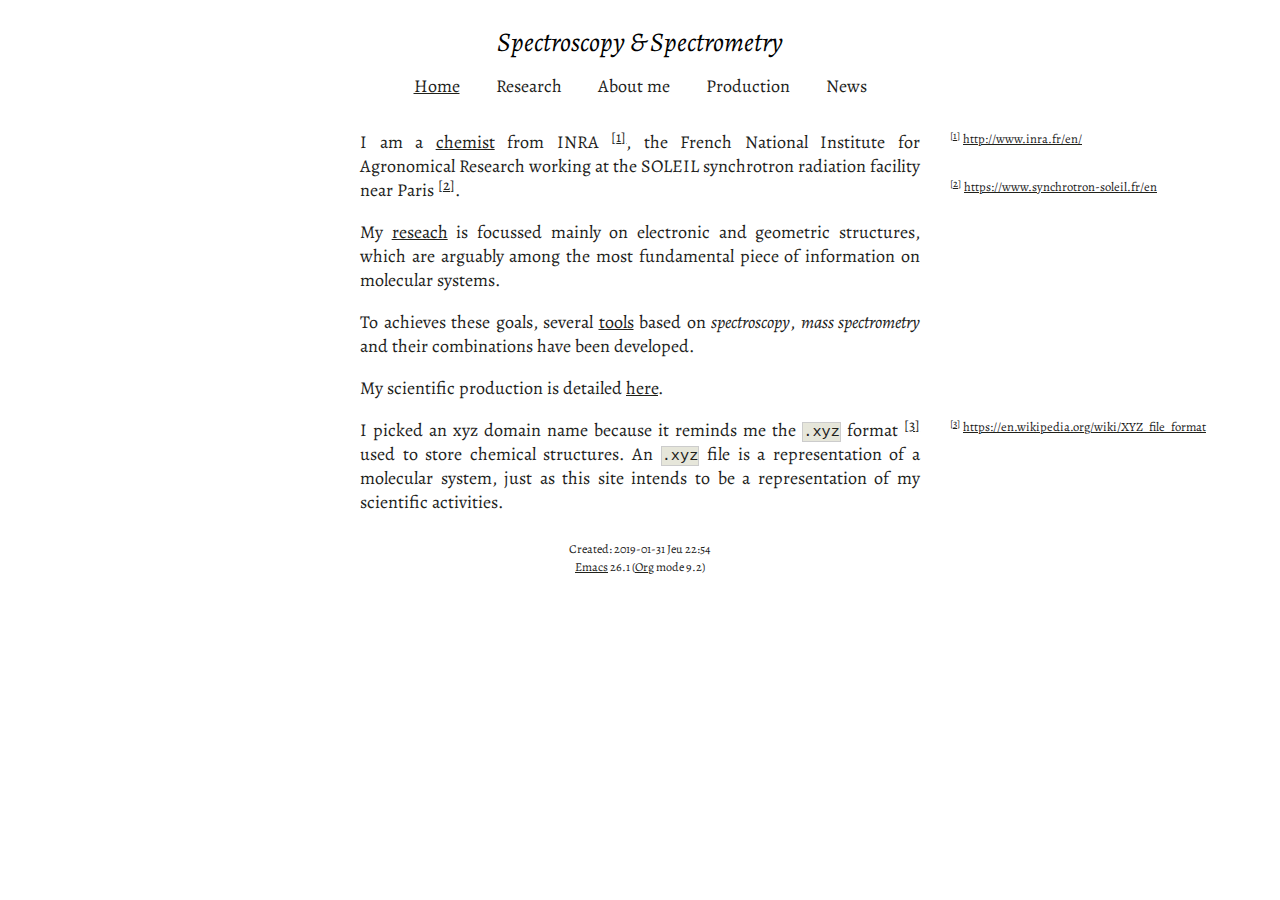
==== commit d9f45d9e: "updating colleagues.html link" ====
--- a/index.html
+++ b/index.html
@@ -1,7 +1,7 @@
 <!DOCTYPE html>
 <html lang="en">
 <head>
-<!-- 2019-01-31 Jeu 22:51 -->
+<!-- 2019-01-31 Jeu 22:54 -->
 <meta charset="utf-8">
 <meta name="viewport" content="width=device-width, initial-scale=1">
 <title>Alexandre Giuliani</title>
@@ -270,7 +270,7 @@
 	  <a href="https://agiuliani.xyz/research.html#sec:noncov">Non covalent interactions</a>
 	  <a href="https://agiuliani.xyz/research.html#sec:structchem">Structural chemistry </a>
 	  <a href="https://agiuliani.xyz/tools.html">Tools</a>
-	  <a href="https://agiuilani.xyz/colleagues.html">Colleagues</a>
+	  <a href="https://agiuliani.xyz/colleagues.html">Colleagues</a>
        </div>
     </li>
     <li class="dropdown">
@@ -342,7 +342,7 @@
 </div>
 </div></div>
 <div id="postamble" class="status">
-<p class="date">Created: 2019-01-31 Jeu 22:51</p>
+<p class="date">Created: 2019-01-31 Jeu 22:54</p>
 <p class="creator"><a href="https://www.gnu.org/software/emacs/">Emacs</a> 26.1 (<a href="https://orgmode.org">Org</a> mode 9.2)</p>
 <p class="validation"><a href="http://validator.w3.org/check?uri=referer">Validate</a></p>
 </div>
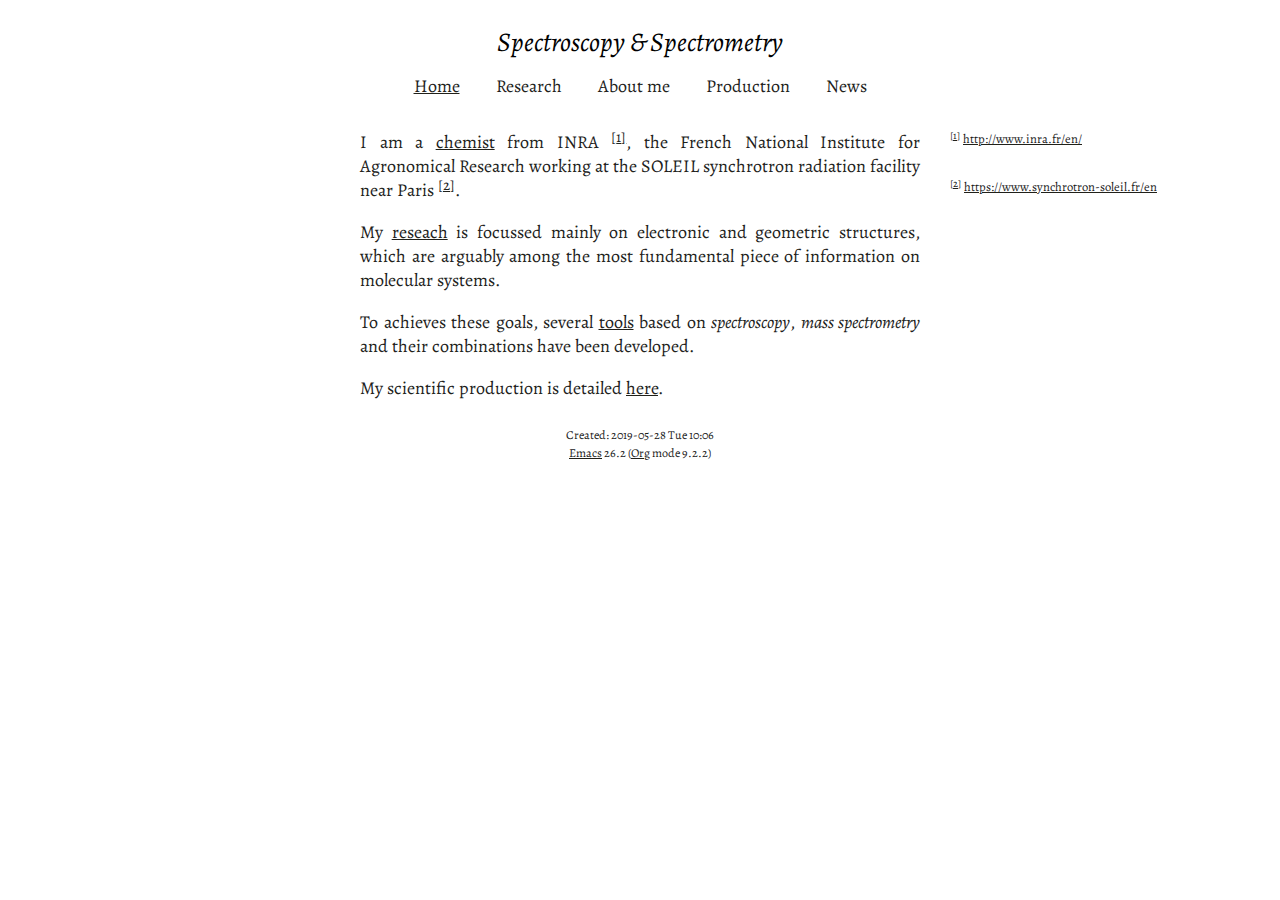
==== commit a4bc47e0: "updating urls" ====
--- a/index.html
+++ b/index.html
@@ -1,7 +1,7 @@
 <!DOCTYPE html>
 <html lang="en">
 <head>
-<!-- 2019-01-31 Jeu 22:54 -->
+<!-- 2019-05-28 Tue 10:06 -->
 <meta charset="utf-8">
 <meta name="viewport" content="width=device-width, initial-scale=1">
 <title>Alexandre Giuliani</title>
@@ -257,43 +257,43 @@
 <div class="navbar">
   <ul>
     <li class="dropdown">
-       <a class="active" href="https://agiuliani.xyz/index.html"
+       <a class="active" href="https://ajgiuliani.github.io/index.html"
 class="drobtn">Home</a>
        <div class="dropdown-content">
        </div>
     </li>
     <li class="dropdown">
-       <a href="https://agiuliani.xyz/research.html"
+       <a href="https://ajgiuliani.github.io/research.html"
 class="drobtn">Research</a>
        <div class="dropdown-content">
-          <a href="https://agiuliani.xyz/research.html#sec:interplay">Electronic structure</a>
-	  <a href="https://agiuliani.xyz/research.html#sec:noncov">Non covalent interactions</a>
-	  <a href="https://agiuliani.xyz/research.html#sec:structchem">Structural chemistry </a>
-	  <a href="https://agiuliani.xyz/tools.html">Tools</a>
-	  <a href="https://agiuliani.xyz/colleagues.html">Colleagues</a>
-       </div>
-    </li>
-    <li class="dropdown">
-       <a href="https://agiuliani.xyz/about.html"
+          <a href="https://ajgiuliani.github.io/research.html#sec:interplay">Electronic structure</a>
+	  <a href="https://ajgiuliani.github.io/research.html#sec:noncov">Non covalent interactions</a>
+	  <a href="https://ajgiuliani.github.io/research.html#sec:structchem">Structural chemistry </a>
+	  <a href="https://ajgiuliani.github.io/tools.html">Tools</a>
+	  <a href="https://ajgiuliani.github.io/colleagues.html">Colleagues</a>
+       </div>
+    </li>
+    <li class="dropdown">
+       <a href="https://ajgiuliani.github.io/about.html"
 class="drobtn">About me</a>
        <div class="dropdown-content">
        </div>
     </li>
     <li class="dropdown">
-       <a href="https://agiuliani.xyz/production.html"
+       <a href="https://ajgiuliani.github.io/production.html"
 class="drobtn">Production</a>
        <div class="dropdown-content">
-       <a href="https://agiuliani.xyz/production.html#sec:publications">Publications</a>
-       <a href="https://agiuliani.xyz/production.html#sec:proceedings">Proceedings</a>
-       <a href="https://agiuliani.xyz/production.html#sec:patents">Patents </a>
-       <a href="https://agiuliani.xyz/production.html#sec:chapters">Book chapters </a>
-       <a href="https://agiuliani.xyz/production.html#sec:oral_comm">Oral communications </a>
-       <a href="https://agiuliani.xyz/production.html#sec:posters">Posters </a>
-       <a href="https://agiuliani.xyz/production.html#sec:outreach">Outreach </a>
-       </div>
-    </li>
-    <li class="dropdown">
-       <a href="https://agiuliani.xyz/news.html"
+       <a href="https://ajgiuliani.github.io/production.html#sec:publications">Publications</a>
+       <a href="https://ajgiuliani.github.io/production.html#sec:proceedings">Proceedings</a>
+       <a href="https://ajgiuliani.github.io/production.html#sec:patents">Patents </a>
+       <a href="https://ajgiuliani.github.io/production.html#sec:chapters">Book chapters </a>
+       <a href="https://ajgiuliani.github.io/production.html#sec:oral_comm">Oral communications </a>
+       <a href="https://ajgiuliani.github.io/production.html#sec:posters">Posters </a>
+       <a href="https://ajgiuliani.github.io/production.html#sec:outreach">Outreach </a>
+       </div>
+    </li>
+    <li class="dropdown">
+       <a href="https://ajgiuliani.github.io/news.html"
 class="drobtn">News</a>
        <div class="dropdown-content">
        </div>
@@ -303,24 +303,20 @@
 
 
 <p>
-I am a <a href="https://agiuliani.xyz/about.html">chemist</a> from INRA <sup><a id="fnr.1" class="footref" href="#fn.1">1</a></sup>, the French National Institute for Agronomical Research working at the SOLEIL synchrotron radiation facility near Paris <sup><a id="fnr.2" class="footref" href="#fn.2">2</a></sup>. 
+I am a <a href="https://ajgiuliani.github.io/about.html">chemist</a> from INRA <sup><a id="fnr.1" class="footref" href="#fn.1">1</a></sup>, the French National Institute for Agronomical Research working at the SOLEIL synchrotron radiation facility near Paris <sup><a id="fnr.2" class="footref" href="#fn.2">2</a></sup>. 
 </p>
 
 
 <p>
-My <a href="https://agiuliani.xyz/research.html">reseach</a> is focussed mainly on electronic and geometric structures, which are arguably among the most fundamental piece of information on molecular systems.
+My <a href="https://ajgiuliani.github.io/research.html">reseach</a> is focussed mainly on electronic and geometric structures, which are arguably among the most fundamental piece of information on molecular systems.
 </p>
 
 <p>
-To achieves these goals, several <a href="https://agiuliani.xyz/research.html#sec:newtools">tools</a> based on <i>spectroscopy</i>, <i>mass spectrometry</i> and their combinations have been developed.
+To achieves these goals, several <a href="https://ajgiuliani.github.io/research.html#sec:newtools">tools</a> based on <i>spectroscopy</i>, <i>mass spectrometry</i> and their combinations have been developed.
 </p>
 
 <p>
-My scientific production is detailed <a href="https://agiuliani.xyz/production.html">here</a>.
-</p>
-
-<p>
-I picked an xyz domain name because it reminds me the <code>.xyz</code> format <sup><a id="fnr.3" class="footref" href="#fn.3">3</a></sup> used to store chemical structures. An <code>.xyz</code> file is a representation of a molecular system, just as this site intends to be a representation of my scientific activities.
+My scientific production is detailed <a href="https://ajgiuliani.github.io/production.html">here</a>.
 </p>
 <div id="footnotes">
 <h2 class="footnotes">Footnotes: </h2>
@@ -334,16 +330,12 @@
 <a href="https://www.synchrotron-soleil.fr/en">https://www.synchrotron-soleil.fr/en</a>
 </p></div></div>
 
-<div class="footdef"><sup><a id="fn.3" class="footnum" href="#fnr.3">3</a></sup> <div class="footpara"><p class="footpara">
-<a href="https://en.wikipedia.org/wiki/XYZ_file_format">https://en.wikipedia.org/wiki/XYZ_file_format</a>
-</p></div></div>
-
 
 </div>
 </div></div>
 <div id="postamble" class="status">
-<p class="date">Created: 2019-01-31 Jeu 22:54</p>
-<p class="creator"><a href="https://www.gnu.org/software/emacs/">Emacs</a> 26.1 (<a href="https://orgmode.org">Org</a> mode 9.2)</p>
+<p class="date">Created: 2019-05-28 Tue 10:06</p>
+<p class="creator"><a href="https://www.gnu.org/software/emacs/">Emacs</a> 26.2 (<a href="https://orgmode.org">Org</a> mode 9.2.2)</p>
 <p class="validation"><a href="http://validator.w3.org/check?uri=referer">Validate</a></p>
 </div>
 </body>
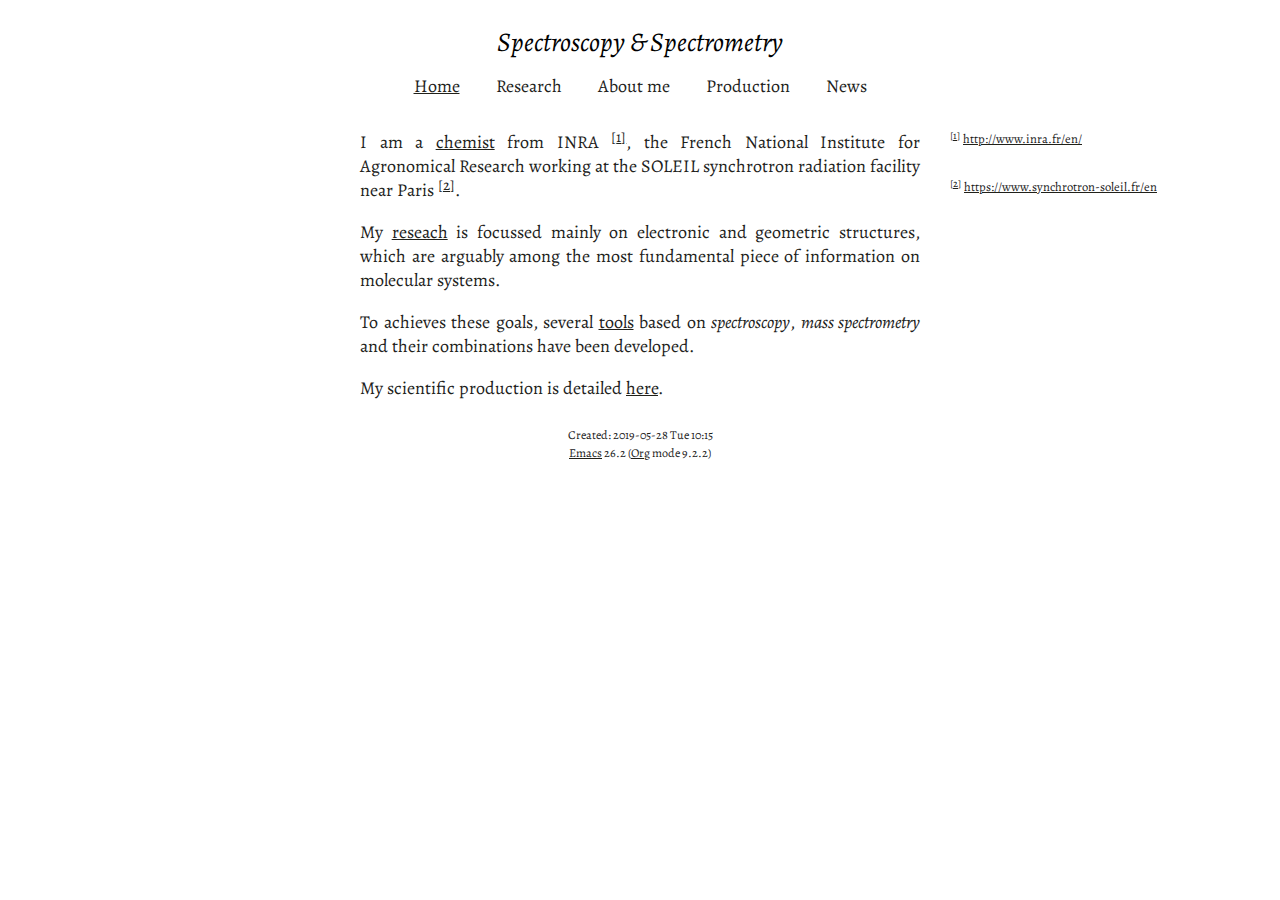
==== commit 0bf22565: "typo" ====
--- a/index.html
+++ b/index.html
@@ -1,7 +1,7 @@
 <!DOCTYPE html>
 <html lang="en">
 <head>
-<!-- 2019-05-28 Tue 10:06 -->
+<!-- 2019-05-28 Tue 10:15 -->
 <meta charset="utf-8">
 <meta name="viewport" content="width=device-width, initial-scale=1">
 <title>Alexandre Giuliani</title>
@@ -334,7 +334,7 @@
 </div>
 </div></div>
 <div id="postamble" class="status">
-<p class="date">Created: 2019-05-28 Tue 10:06</p>
+<p class="date">Created: 2019-05-28 Tue 10:15</p>
 <p class="creator"><a href="https://www.gnu.org/software/emacs/">Emacs</a> 26.2 (<a href="https://orgmode.org">Org</a> mode 9.2.2)</p>
 <p class="validation"><a href="http://validator.w3.org/check?uri=referer">Validate</a></p>
 </div>
